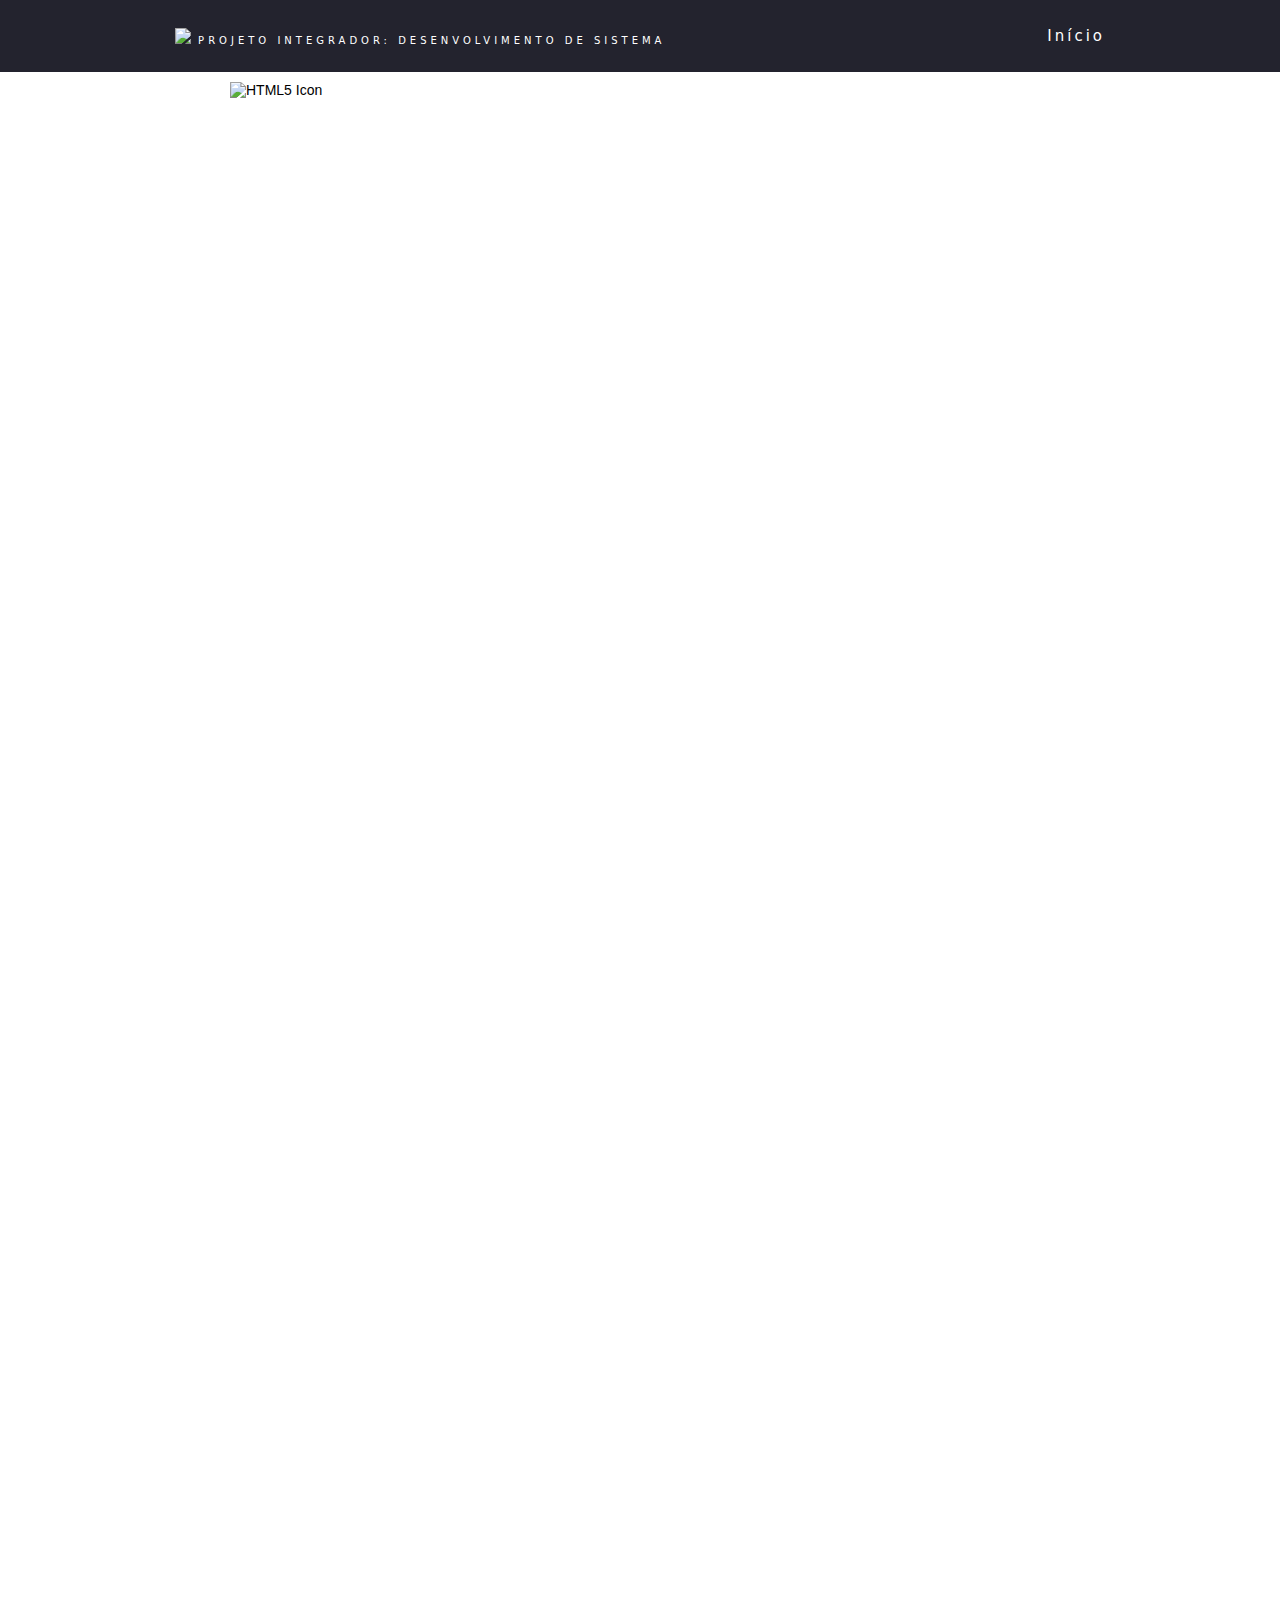
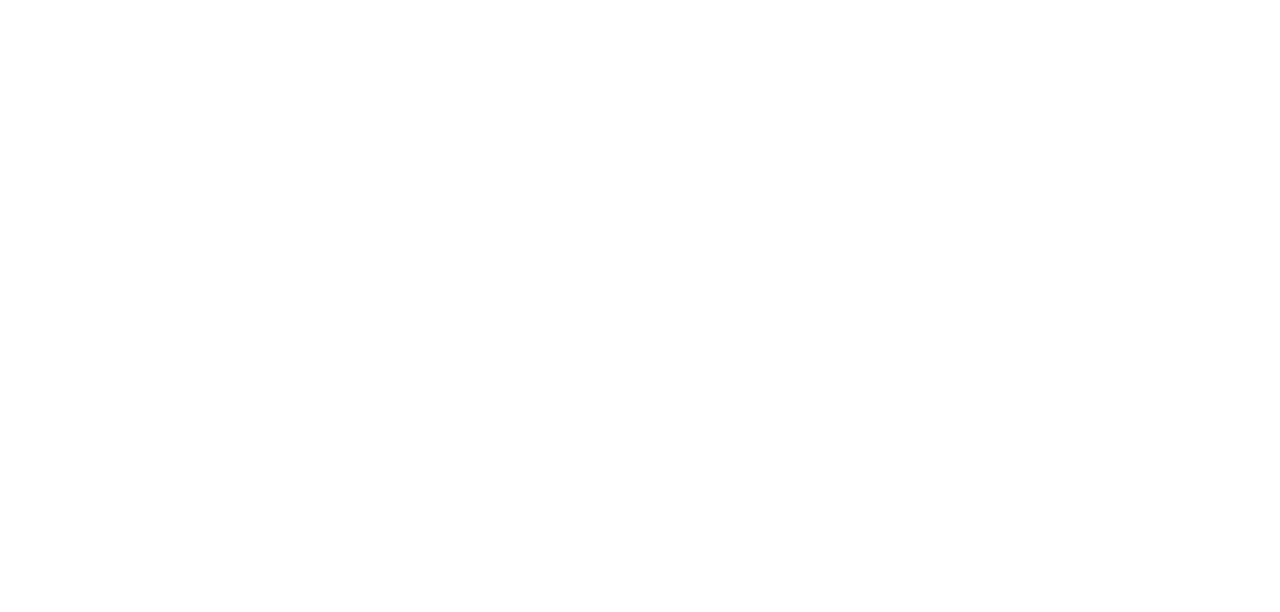
==== agradecimento.html @ 880b07ed "Create agradecimento.html" ====
<!DOCTYPE html>
<html lang="pt-br">
<head>
    <meta charset="UTF-8">
    <title>Brejart Cerveja é Arte</title>

    <link rel="stylesheet"href="estilo1.css">
    <link rel="stylesheet"href="forms1.css">
</head>

<body>
    <header>
        <nav>
            <a class="logo" href="index.html"><img src="logo.jpg" width="70"><font size="1"> Projeto integrador: Desenvolvimento de Sistema</font></a>
            <div class="mobile-menu">
                <div class="line1"></div>
                <div class="line2"></div>
                <div class="line3"></div>

            </div>
            <ul class="nav-list">
                <li><a href="index.html">Início</a></li>
               
                
            </ul>
        </nav>
    </header>
 <main>

        <script src="mobile-navbar.js"></script>

    <div id="menu">


         <img src="professores.jpg" alt="HTML5 Icon" style=" align:center; width:900px; height:800px;">

         
       
    </div>


    <div id="principal">
        
       
    </div>         


    <div id="lado">

               
         
        
    </div>
 
    <div id="rodape">

       

           
    </div>

        
 

    
</main>


</body>
</html>
---- estilo1.css ----
*{
        margin: 0;
        padding: 0;  
        }

        a{
            color: white;
            text-decoration: none;
            transition: 0.3s;
        }    

        a:hover {
            opacity: 0.7;
        }
        .logo {
            font-size: 24px;
            text-transform: uppercase;
            letter-spacing: 4px;
        }

        nav {
            display: flex;
            justify-content: space-around;
            align-items: center;
            font-family: system-ui,-apple-system, helvetica, arial, sans-serif;
            background: #23232e;
            height: 8vh;
        }

        main {
            background: url(fundo.jpg) no-repeat center center;
            background-size: cover;
            height: 92vh;
        }

        .nav-list{
            list-style: none;
            display: flex;
        }

        .nav-list li {
            letter-spacing: 3px;
            margin-left: 32px;
        }

        .mobile-menu{
            display: none;
            cursor: pointer;
        }

        .mobile-menu div {
            width: 32px;
            height: 2px;
            background: #fff;
            margin: 8px;
        }

        @media (max-width: 999px){

            body {
                overflow-x: hidden;
            }
            .nav-list{
                position: absolute;
                top: 8vh;
                right: 0;
                width: 50vw;
                height: 92vh;
                background: #23232e;
                flex-direction: column;
                align-items: center;
                justify-content: space-around;
                transform: translateX(100%);
            }
            .nav-list li {
                margin-left: 0;
                opacity: 0;

            }
            .mobile-menu {
                display: block;
            }
        }

               

        body{
            font-family: Arial;
            font-size: 15px;
}
        #cabecalho{
            height: 150px;
            background-color:rgba(255, 187, 0, 0);
            width: 76%;
            margin: 0 auto;

            @media screen and (max-width: 768px)  {
                cabecalho{ width: 100%}
            }
       
        }
        #menu{
            height: 700px;
            width: 220px;
            background-color: rgba(255, 0, 0, 0);
            float: left;
            margin-top: 10px;
            margin-left: 230px;
            font-family: Arial;
            font-size: 14px;
            color: black;

            @media screen and (max-width: 768px)  {
                menu{ width: 100%
                      padding: 0;  
                }
            }
                   
        }
        #principal{
            height: 700px;
            width: 950px;
            background-color: rgba(255, 0, 0, 0);
            float: left;
            margin-top: 10px;
            margin-left: 10px;
          

            @media screen and (max-width: 768px)  {
                principal{ width: 100%
                           padding: 0;}
            }
            
        }
        #lado{
            height: 700px;
            width: 351px;
            background-color: rgba(255, 0, 0, 0);
            float: left;
            margin-top: 10px;
            margin-left: 50px;
            margin-block-end: 10px;
            font-family: Arial;
            font-size: 14px;
            
            

            @media screen and (max-width: 768px)  {
                lado{ width: 100%
                      padding: 0;}
            }
        }
       /*
        #rodape{
            height: 50px;
            background-color:red;
            width: 76%;
            margin: 0 auto;       
            clear: both;

            @media screen and (max-width: 768px)  {
                rodape{ width: 100%
                         padding: 0;}
            }
           
        }*/
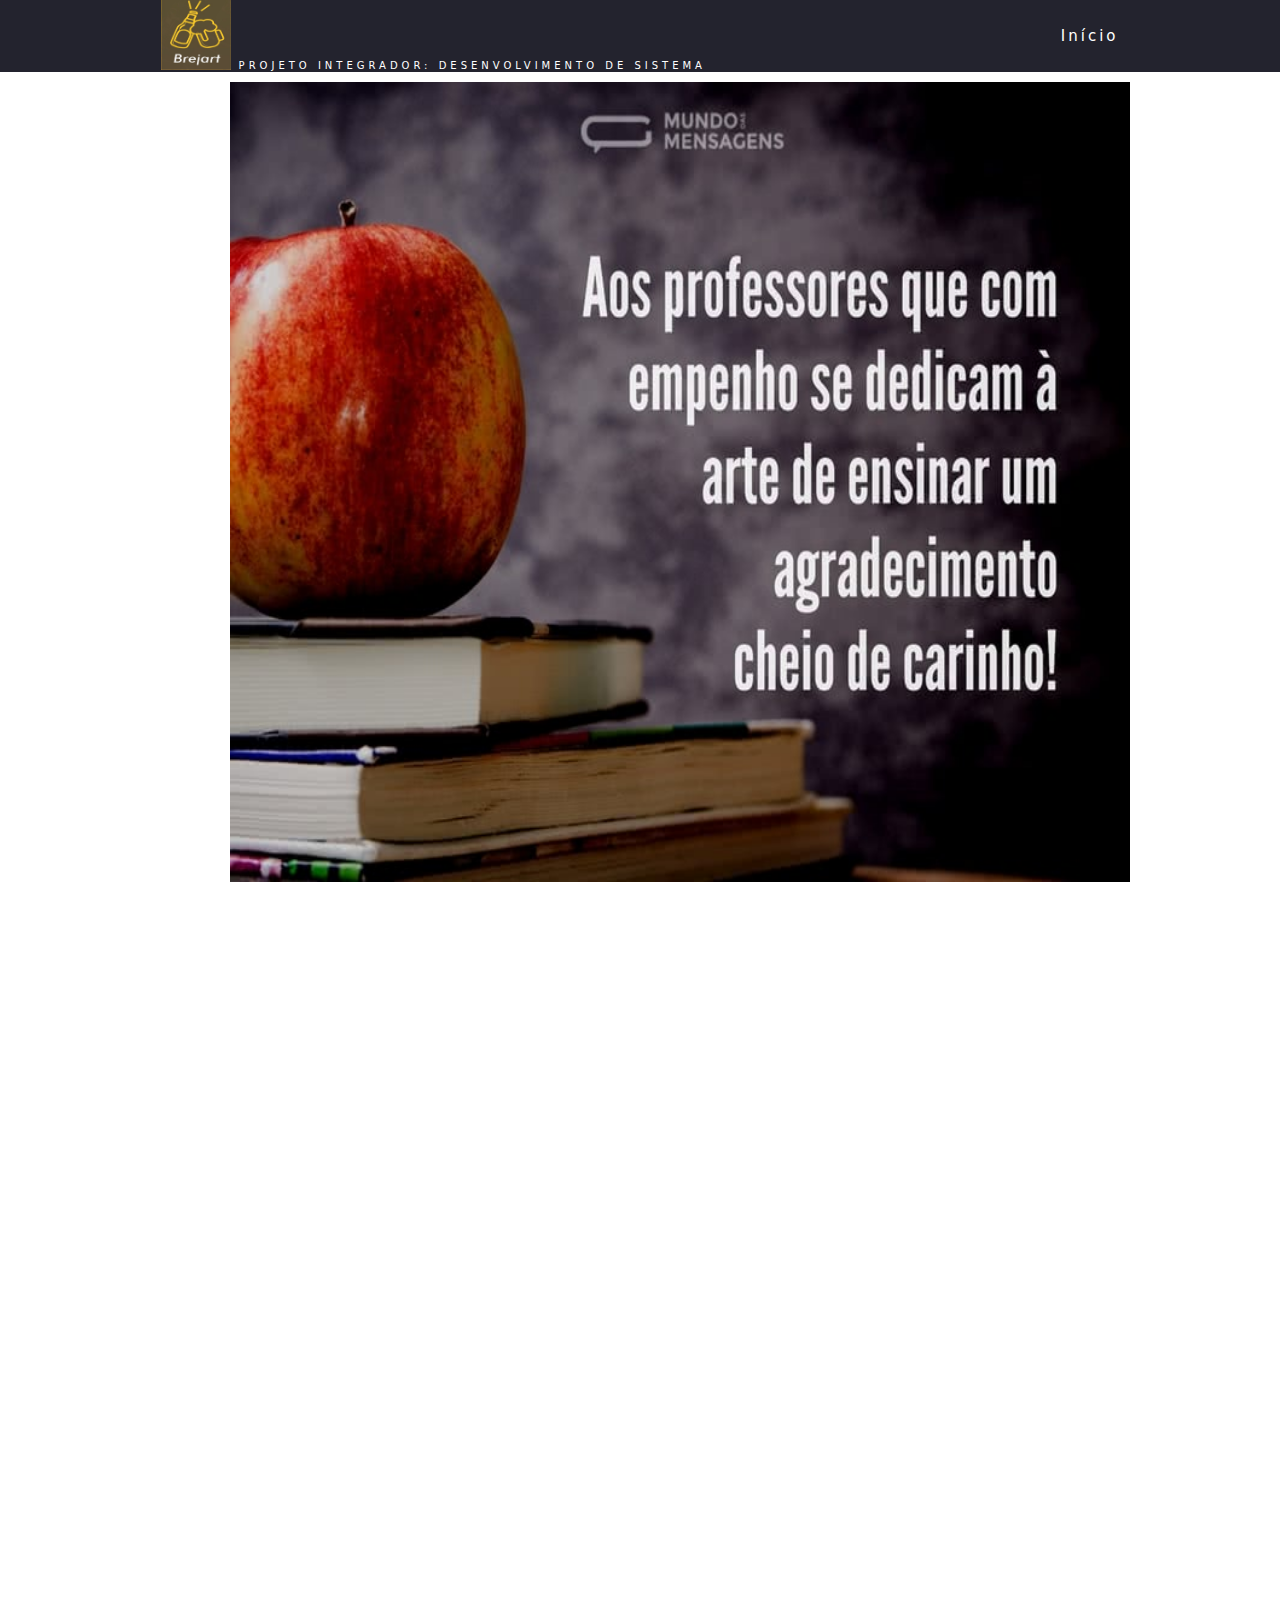
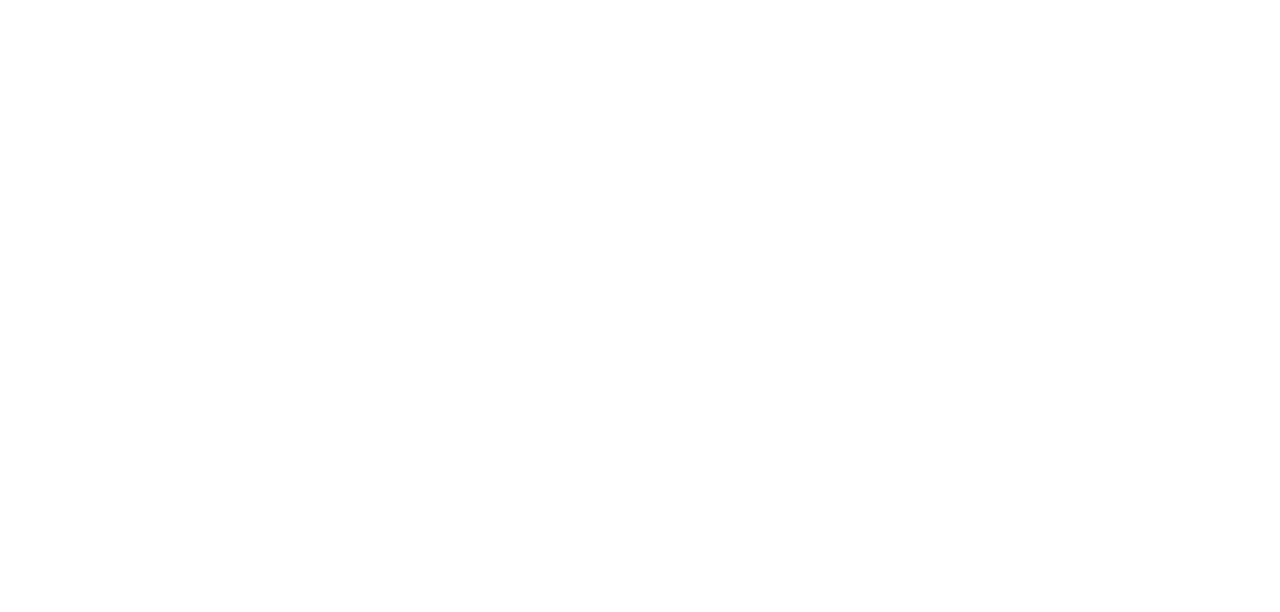
==== commit 273cc996: "Update agradecimento.html" ====
--- a/agradecimento.html
+++ b/agradecimento.html
@@ -4,14 +4,14 @@
     <meta charset="UTF-8">
     <title>Brejart Cerveja é Arte</title>
 
-    <link rel="stylesheet"href="estilo1.css">
-    <link rel="stylesheet"href="forms1.css">
+    <link rel="stylesheet"href="estilo.css">
+    <link rel="stylesheet"href="forms.css">
 </head>
 
 <body>
     <header>
         <nav>
-            <a class="logo" href="index.html"><img src="logo.jpg" width="70"><font size="1"> Projeto integrador: Desenvolvimento de Sistema</font></a>
+            <a class="logo" href="index.html"><img src="img/logo.jpg" width="70"><font size="1"> Projeto integrador: Desenvolvimento de Sistema</font></a>
             <div class="mobile-menu">
                 <div class="line1"></div>
                 <div class="line2"></div>
@@ -32,7 +32,7 @@
     <div id="menu">
 
 
-         <img src="professores.jpg" alt="HTML5 Icon" style=" align:center; width:900px; height:800px;">
+         <img src="img/professores.jpg" alt="HTML5 Icon" style=" align:center; width:900px; height:800px;">
 
          
        
--- a/estilo.css
+++ b/estilo.css
@@ -0,0 +1,169 @@
+*{
+        margin: 0;
+        padding: 0;  
+        }
+
+        a{
+            color: white;
+            text-decoration: none;
+            transition: 0.3s;
+        }      
+        
+        a:hover {
+            opacity: 0.7;
+        }
+        .logo {
+            font-size: 24px;
+            text-transform: uppercase;
+            letter-spacing: 4px;
+        }
+
+        nav {
+            display: flex;
+            justify-content: space-around;
+            align-items: center;
+            font-family: system-ui,-apple-system, helvetica, arial, sans-serif;
+            background: #23232e;
+            height: 8vh;
+        }
+
+        main {
+            background: url(fundo.jpg) no-repeat center center;
+            background-size: cover;
+            height: 92vh;
+        }
+
+        .nav-list{
+            list-style: none;
+            display: flex;
+        }
+
+        .nav-list li {
+            letter-spacing: 3px;
+            margin-left: 32px;
+        }
+
+        .mobile-menu{
+            display: none;
+            cursor: pointer;
+        }
+
+        .mobile-menu div {
+            width: 32px;
+            height: 2px;
+            background: #fff;
+            margin: 8px;
+        }
+
+        @media (max-width: 999px){
+
+            body {
+                overflow-x: hidden;
+            }
+            .nav-list{
+                position: absolute;
+                top: 8vh;
+                right: 0;
+                width: 50vw;
+                height: 92vh;
+                background: #23232e;
+                flex-direction: column;
+                align-items: center;
+                justify-content: space-around;
+                transform: translateX(100%);
+            }
+            .nav-list li {
+                margin-left: 0;
+                opacity: 0;
+
+            }
+            .mobile-menu {
+                display: block;
+            }
+        }
+
+               
+
+        body{
+            font-family: Arial;
+            font-size: 15px;
+}
+        #cabecalho{
+            height: 150px;
+            background-color:rgba(255, 187, 0, 0);
+            width: 76%;
+            margin: 0 auto;
+
+            @media screen and (max-width: 768px)  {
+                cabecalho{ width: 100%}
+            }
+       
+        }
+        #menu{
+            height: 700px;
+            width: 220px;
+            background-color: rgba(255, 0, 0, 0);
+            float: left;
+            margin-top: 10px;
+            margin-left: 230px;
+            font-family: Arial;
+            font-size: 14px;
+            color: black;
+
+
+
+
+            @media screen and (max-width: 768px)  {
+                menu{ width: 100%
+                      padding: 0;  
+                }
+            }
+                   
+        }
+        #principal{
+            height: 700px;
+            width: 950px;
+            background-color: rgba(255, 0, 0, 0);
+            float: left;
+            margin-top: 10px;
+            margin-left: 10px;
+          
+
+            @media screen and (max-width: 768px)  {
+                principal{ width: 100%
+                           padding: 0;}
+            }
+            
+        }
+        #lado{
+            height: 700px;
+            width: 351px;
+            background-color: rgba(255, 0, 0, 0);
+            float: left;
+            margin-top: 10px;
+            margin-left: 50px;
+            margin-block-end: 10px;
+            font-family: Arial;
+            font-size: 14px;
+            
+            
+
+            @media screen and (max-width: 768px)  {
+                lado{ width: 100%
+                      padding: 0;}
+            }
+        }
+       /*
+        #rodape{
+            height: 50px;
+            background-color:red;
+            width: 76%;
+            margin: 0 auto;       
+            clear: both;
+
+            @media screen and (max-width: 768px)  {
+                rodape{ width: 100%
+                         padding: 0;}
+            }
+           
+        }*/
--- a/forms.css
+++ b/forms.css
@@ -0,0 +1,31 @@
+h1{
+    font-family: arial;
+    font-size: 16pt;
+    text-align: center;
+    margin-top: 30px;
+}
+
+h5{
+
+ margin-left:9px;
+ margin-right:9px;
+ 
+}
+
+p{
+    text-align: justify;
+    font-size: 13px;
+    margin-left:9px;
+    margin-right:9px;
+    
+}#rolavel{
+    
+    
+    overflow-y: scroll;
+    width: 950px; 
+    height: 750px;
+    
+    @media screen and (max-width: 768px)  {
+        rolavel{ width: 100%}
+    }
+}
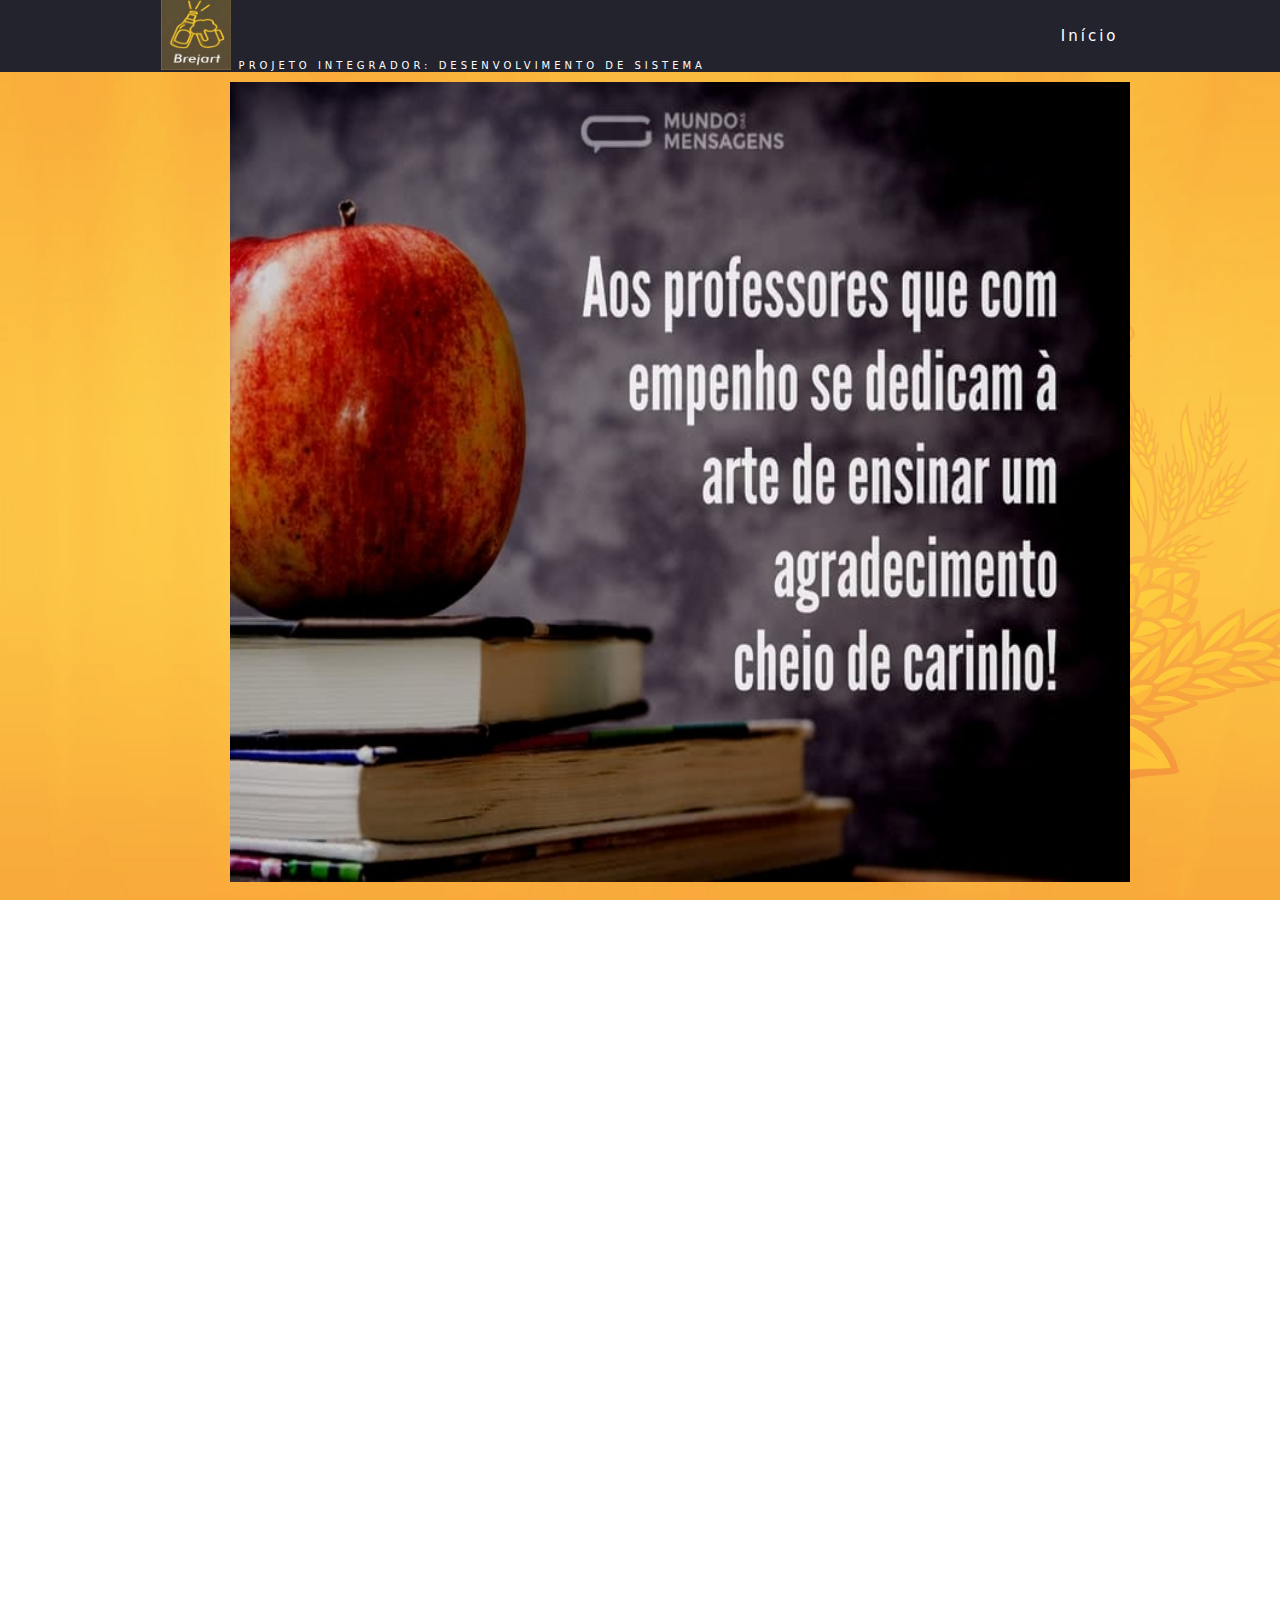
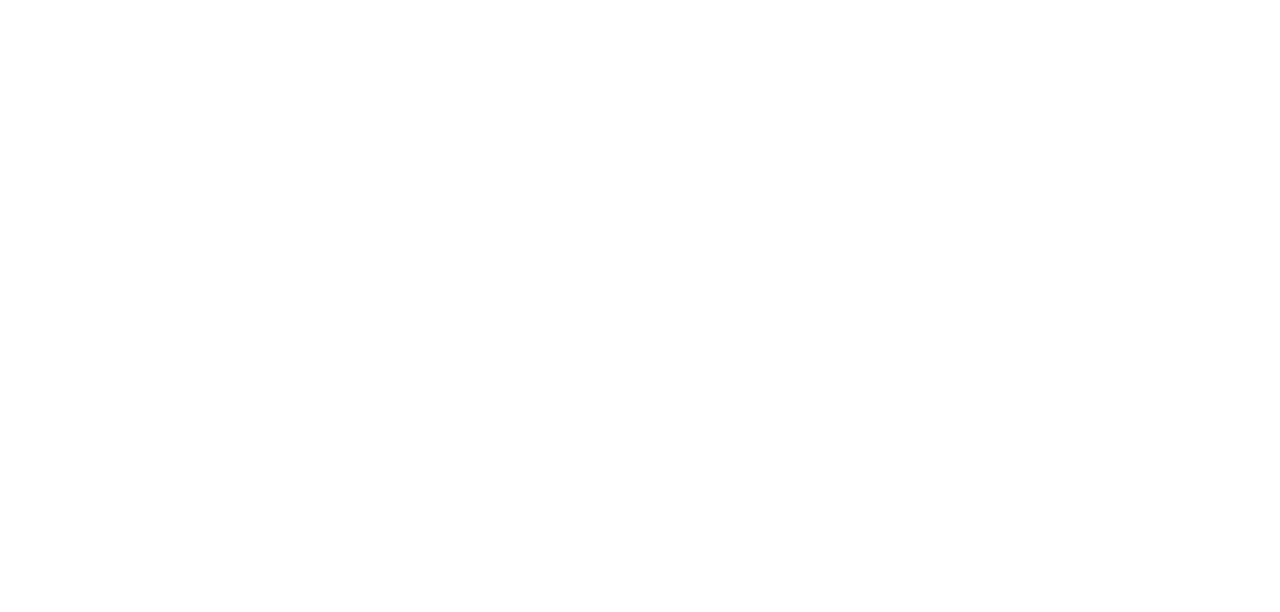
==== commit f6625a92: "Update agradecimento.html" ====
--- a/agradecimento.html
+++ b/agradecimento.html
@@ -30,39 +30,23 @@
         <script src="mobile-navbar.js"></script>
 
     <div id="menu">
-
-
-         <img src="img/professores.jpg" alt="HTML5 Icon" style=" align:center; width:900px; height:800px;">
-
-         
+         <img src="img/professores.jpg" alt="HTML5 Icon" style=" align:center; width:900px; height:800px;">   
        
     </div>
 
-
-    <div id="principal">
-        
+    <div id="principal">        
        
     </div>         
 
 
-    <div id="lado">
-
-               
-         
-        
+    <div id="lado">             
+                 
     </div>
  
     <div id="rodape">
-
-       
-
-           
+        
     </div>
 
-        
- 
-
-    
 </main>
 
 
--- a/estilo.css
+++ b/estilo.css
@@ -28,7 +28,7 @@
         }
 
         main {
-            background: url(fundo.jpg) no-repeat center center;
+            background: url(img/fundo.jpg) no-repeat center center;
             background-size: cover;
             height: 92vh;
         }
